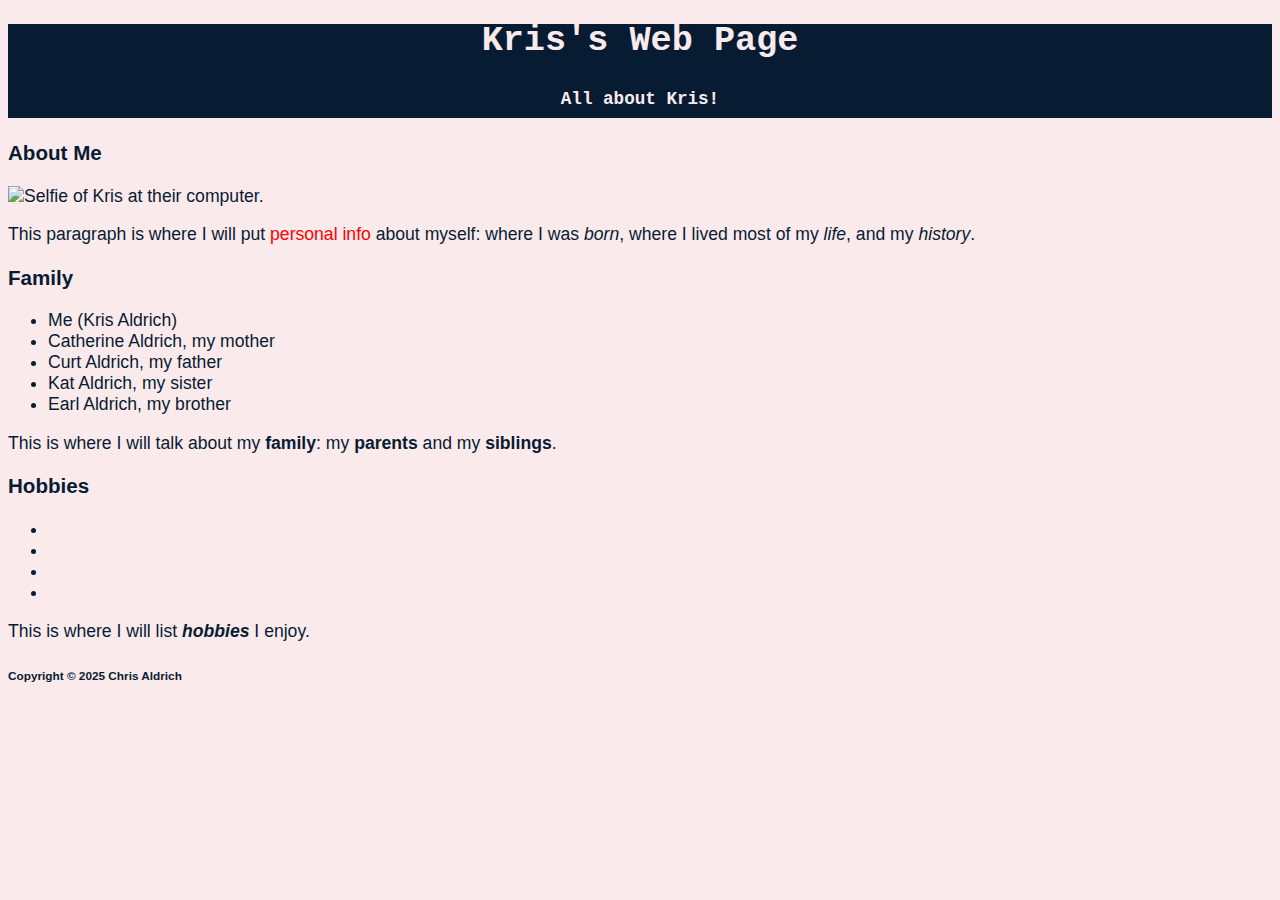
==== index.html @ f2728d29 "Draft index, added image, stylesheet" ====
<!--This is the first assignment for the Internet Scripting course-->
<!--NEED the doctype, html, and meta tags-->

<!--Need to add more CSS elements-->
<!--Need to use span classes-->
<!--Need to have div elements-->
<!--Need to customize CSS IDs and classes in stylesheet-->
<!--Need to replace div with header, main, footer-->
<!DOCTYPE html>

<html lang="en">
    <!--The head section contains INFO about the web page-->
    <head>
        <meta charset="UTF-8">
        <meta name="description" content="This is a web page about Kris Aldrich">
        <meta name="keywords" content="Kris, Aldrich, Christopher, Chris, Kris Aldrich, Christopher Aldrich, Chris Aldrich, Northwest State Community College, NSCC">
        <title>Christopher Aldrich's Web Page</title>
        <link rel="stylesheet" href="mystyle.css">
    </head>

    <!--The body section contains the content that is DISPLAYED on the web page-->
    <body>
        <div id="header">
            <h1>Kris's Web Page</h1>
            <h4>All about Kris!</h4>
        </div>
        
        <div id="main">
            <h3>About Me</h3>
            <!--Here is where I put an image-->
            <img src="images/selfie.jpg" alt="Selfie of Kris at their computer." height="364" width="273">
            <p>
                This paragraph is where I will put <span class="importantStuff">personal info</span>
                about myself:
                where I was <em>born</em>,
                where I lived most of my <em>life</em>,
                and my <em>history</em>.
            </p>

            <h3>Family</h3>
            <ul>
                <li>Me (Kris Aldrich)</li>
                <li>Catherine Aldrich, my mother</li>
                <li>Curt Aldrich, my father</li>
                <li>Kat Aldrich, my sister</li>
                <li>Earl Aldrich, my brother</li>
            </ul>
            <p>
                This is where I will talk about my <strong>family</strong>:
                my <strong>parents</strong> and my <strong>siblings</strong>.
            </p>

            <h3>Hobbies</h3>
            <ul>
                <li></li>
                <li></li>
                <li></li>
                <li></li>
            </ul>
            <p>
                This is where I will list <em><strong>hobbies</strong></em> I enjoy.
            </p>    
        </div>

        <div id="copyright">
            <h6>Copyright &copy; 2025 Chris Aldrich</h6>
        </div>

    </body>


</html>
---- mystyle.css ----
#header{
    color:#FBEAEB;
    background-color: #071C33;
    text-align: center;
    font-family:'Courier New', Courier, monospace;
    line-height: 2em;
}

h3{
    color: #071C33;
    font-family: Arial, Helvetica, sans-serif;
    font-weight: bold;
}

body{
    background-color:#FBEAEB;
    color:#071C33;
    font-family:Arial, Helvetica, sans-serif;
    font-size: 1.1em;
}


#main{
    background-color: #FBEAEB;
}

.importantStuff{
    color:red
}
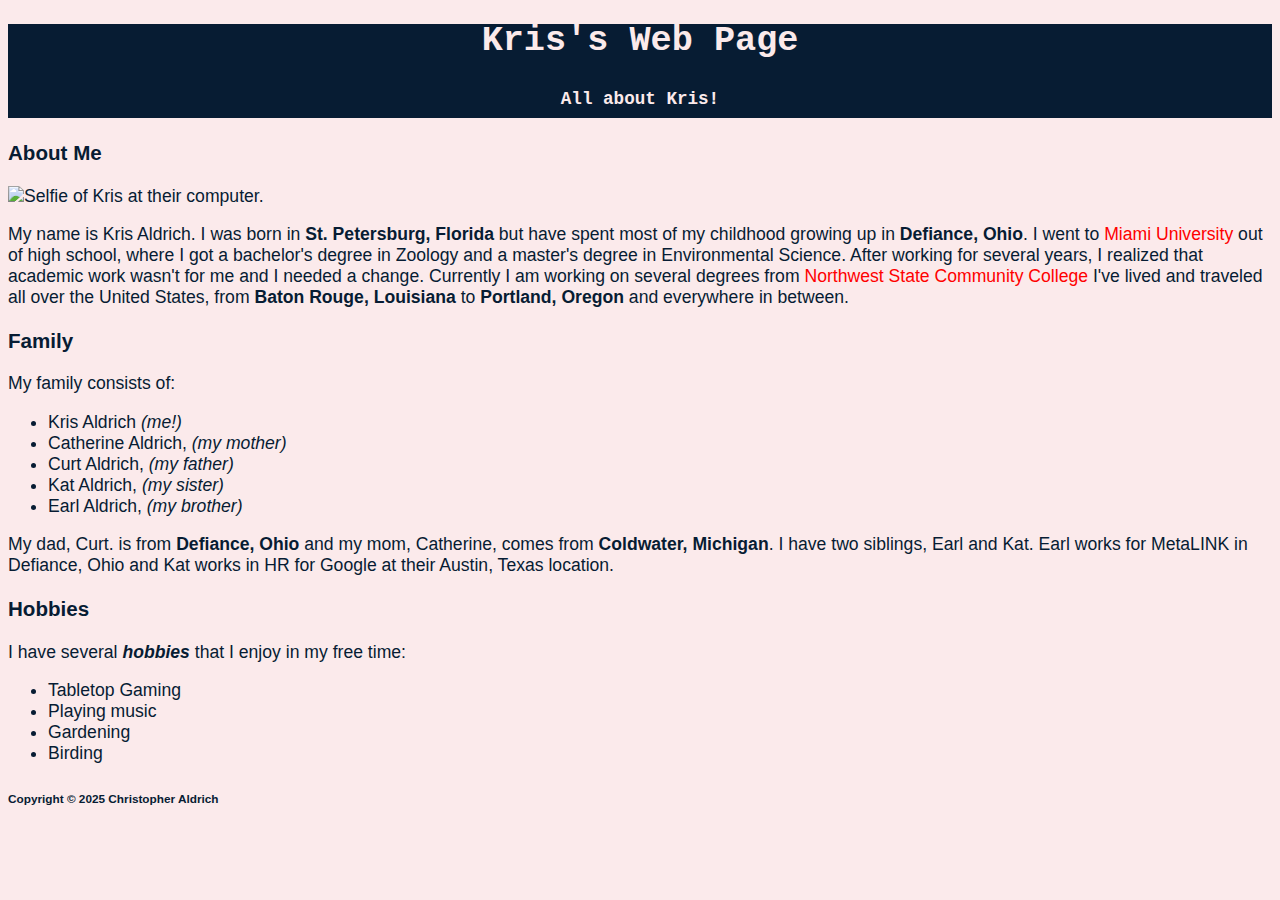
==== commit 537f8532: "Replaced placeholder text with contents" ====
--- a/index.html
+++ b/index.html
@@ -5,7 +5,7 @@
 <!--Need to use span classes-->
 <!--Need to have div elements-->
 <!--Need to customize CSS IDs and classes in stylesheet-->
-<!--Need to replace div with header, main, footer-->
+<!--Need to replace some div with header, main, footer-->
 <!DOCTYPE html>
 
 <html lang="en">
@@ -30,40 +30,47 @@
             <!--Here is where I put an image-->
             <img src="images/selfie.jpg" alt="Selfie of Kris at their computer." height="364" width="273">
             <p>
-                This paragraph is where I will put <span class="importantStuff">personal info</span>
-                about myself:
-                where I was <em>born</em>,
-                where I lived most of my <em>life</em>,
-                and my <em>history</em>.
+                My name is Kris Aldrich. I was born in <strong>St. Petersburg, Florida</strong> but have spent most of my childhood
+                growing up in <strong>Defiance, Ohio</strong>. I went to <span class="importantStuff">Miami University</span> out of high school, 
+                where I got a bachelor's degree in Zoology and a master's degree in Environmental Science.
+                After working for several years, I realized that academic work wasn't for me and I needed a change.
+                Currently I am working on several degrees from 
+                <span class="importantStuff">Northwest State Community College</span> I've lived and traveled all over the 
+                United States, from <strong>Baton Rouge, Louisiana</strong> to <strong>Portland, Oregon</strong> and everywhere in between.
             </p>
 
             <h3>Family</h3>
+            <p>
+                My family consists of:
+            </p>
             <ul>
-                <li>Me (Kris Aldrich)</li>
-                <li>Catherine Aldrich, my mother</li>
-                <li>Curt Aldrich, my father</li>
-                <li>Kat Aldrich, my sister</li>
-                <li>Earl Aldrich, my brother</li>
+                <li>Kris Aldrich <em>(me!)</em></li>
+                <li>Catherine Aldrich, <em>(my mother)</em></li>
+                <li>Curt Aldrich, <em>(my father)</em></li>
+                <li>Kat Aldrich, <em>(my sister)</em></li>
+                <li>Earl Aldrich, <em>(my brother)</em></li>
             </ul>
             <p>
-                This is where I will talk about my <strong>family</strong>:
-                my <strong>parents</strong> and my <strong>siblings</strong>.
+                My dad, Curt. is from <strong>Defiance, Ohio</strong> and my mom, Catherine, comes from <strong>Coldwater, Michigan</strong>.
+                I have two siblings, Earl and Kat. Earl works for MetaLINK in Defiance, Ohio and Kat works in HR for 
+                Google at their Austin, Texas location.
             </p>
 
             <h3>Hobbies</h3>
+            <p>
+                I have several <strong><em>hobbies</em></strong> that I enjoy in my free time:
+            </p>
             <ul>
-                <li></li>
-                <li></li>
-                <li></li>
-                <li></li>
+                <li>Tabletop Gaming</li>
+                <li>Playing music</li>
+                <li>Gardening</li>
+                <li>Birding</li>
             </ul>
-            <p>
-                This is where I will list <em><strong>hobbies</strong></em> I enjoy.
-            </p>    
+
         </div>
 
         <div id="copyright">
-            <h6>Copyright &copy; 2025 Chris Aldrich</h6>
+            <h6>Copyright &copy; 2025 Christopher Aldrich</h6>
         </div>
 
     </body>
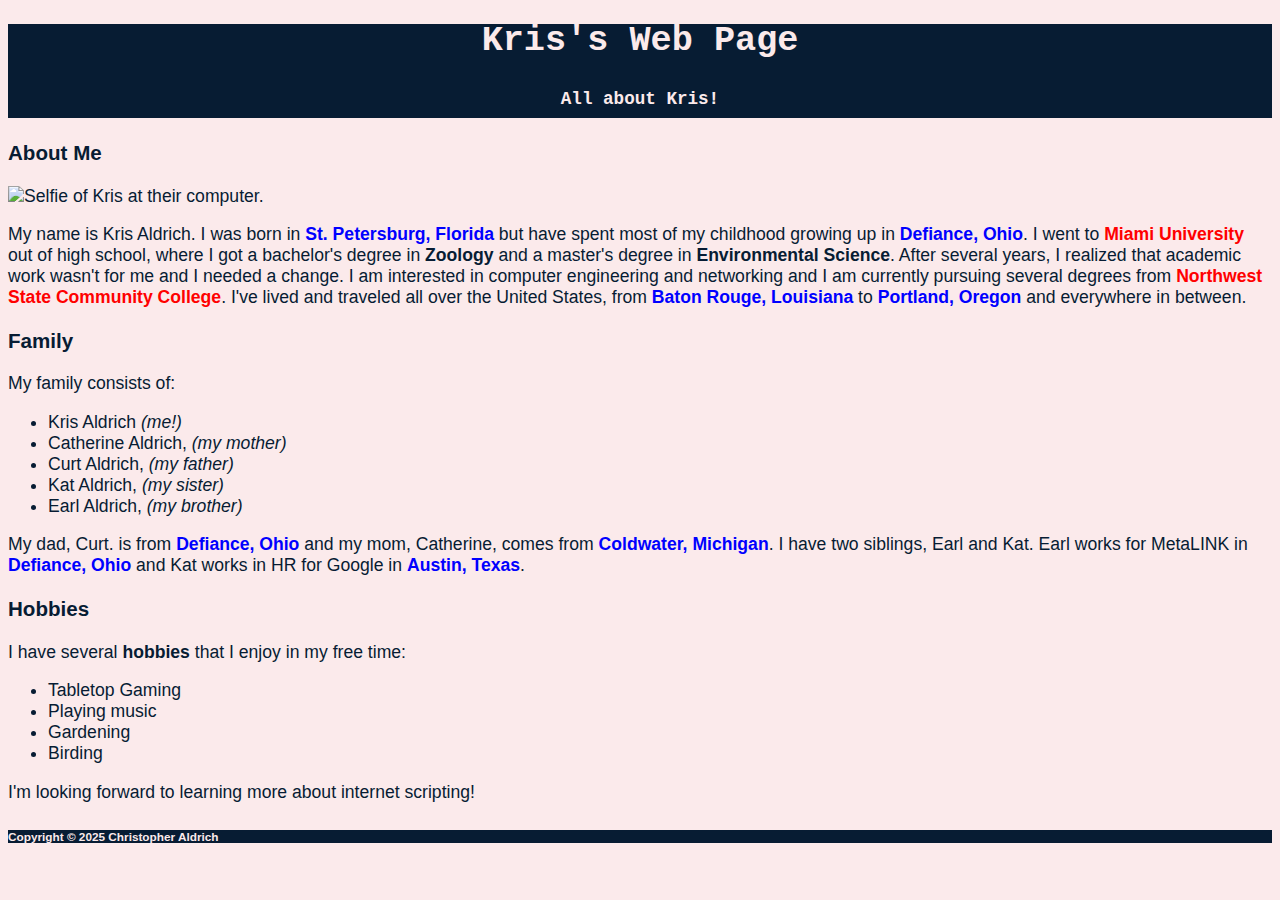
==== commit 402f57b5: "Added more CSS elements, fixed wording" ====
--- a/index.html
+++ b/index.html
@@ -1,11 +1,7 @@
 <!--This is the first assignment for the Internet Scripting course-->
 <!--NEED the doctype, html, and meta tags-->
 
-<!--Need to add more CSS elements-->
-<!--Need to use span classes-->
-<!--Need to have div elements-->
-<!--Need to customize CSS IDs and classes in stylesheet-->
-<!--Need to replace some div with header, main, footer-->
+
 <!DOCTYPE html>
 
 <html lang="en">
@@ -20,23 +16,24 @@
 
     <!--The body section contains the content that is DISPLAYED on the web page-->
     <body>
-        <div id="header">
+        <header>
             <h1>Kris's Web Page</h1>
             <h4>All about Kris!</h4>
-        </div>
+        </header>
         
-        <div id="main">
+        <main>
             <h3>About Me</h3>
             <!--Here is where I put an image-->
             <img src="images/selfie.jpg" alt="Selfie of Kris at their computer." height="364" width="273">
             <p>
-                My name is Kris Aldrich. I was born in <strong>St. Petersburg, Florida</strong> but have spent most of my childhood
-                growing up in <strong>Defiance, Ohio</strong>. I went to <span class="importantStuff">Miami University</span> out of high school, 
-                where I got a bachelor's degree in Zoology and a master's degree in Environmental Science.
-                After working for several years, I realized that academic work wasn't for me and I needed a change.
-                Currently I am working on several degrees from 
-                <span class="importantStuff">Northwest State Community College</span> I've lived and traveled all over the 
-                United States, from <strong>Baton Rouge, Louisiana</strong> to <strong>Portland, Oregon</strong> and everywhere in between.
+                My name is Kris Aldrich. I was born in <span class="locationName">St. Petersburg, Florida</span> but have spent most of my childhood
+                growing up in <span class="locationName">Defiance, Ohio</span>. I went to <span class="importantStuff">Miami University</span> out of high school, 
+                where I got a bachelor's degree in <strong>Zoology</strong> and a master's degree in <strong>Environmental Science</strong>.
+                After several years, I realized that academic work wasn't for me and I needed a change. 
+                I am interested in computer engineering and networking and
+                I am currently pursuing several degrees from 
+                <span class="importantStuff">Northwest State Community College</span>. I've lived and traveled all over the 
+                United States, from <span class="locationName">Baton Rouge, Louisiana</span> to <span class="locationName">Portland, Oregon</span> and everywhere in between.
             </p>
 
             <h3>Family</h3>
@@ -51,14 +48,14 @@
                 <li>Earl Aldrich, <em>(my brother)</em></li>
             </ul>
             <p>
-                My dad, Curt. is from <strong>Defiance, Ohio</strong> and my mom, Catherine, comes from <strong>Coldwater, Michigan</strong>.
-                I have two siblings, Earl and Kat. Earl works for MetaLINK in Defiance, Ohio and Kat works in HR for 
-                Google at their Austin, Texas location.
+                My dad, Curt. is from <span class="locationName">Defiance, Ohio</span> and my mom, Catherine, comes from <span class="locationName">Coldwater, Michigan</span>.
+                I have two siblings, Earl and Kat. Earl works for MetaLINK in <span class="locationName">Defiance, Ohio</span> and Kat works in HR for 
+                Google in <span class="locationName"> Austin, Texas</span>.
             </p>
 
             <h3>Hobbies</h3>
             <p>
-                I have several <strong><em>hobbies</em></strong> that I enjoy in my free time:
+                I have several <strong>hobbies</strong> that I enjoy in my free time:
             </p>
             <ul>
                 <li>Tabletop Gaming</li>
@@ -67,11 +64,16 @@
                 <li>Birding</li>
             </ul>
 
+        </main>
+        <div id="closingStatement">
+            <p>
+                I'm looking forward to learning more about internet scripting!
+            </p>
         </div>
 
-        <div id="copyright">
+        <footer>
             <h6>Copyright &copy; 2025 Christopher Aldrich</h6>
-        </div>
+        </footer>
 
     </body>
 
--- a/mystyle.css
+++ b/mystyle.css
@@ -1,4 +1,4 @@
-#header{
+header{
     color:#FBEAEB;
     background-color: #071C33;
     text-align: center;
@@ -20,10 +20,23 @@
 }
 
 
-#main{
+main{
     background-color: #FBEAEB;
 }
 
+footer{
+    background-color:#071C33;
+    color:#FBEAEB;
+}
+#closingStatement{
+    color:#071C33;
+}
+
+.locationName{
+    font-weight: bold;
+    color:blue;
+}
 .importantStuff{
+    font-weight: bold;
     color:red
 }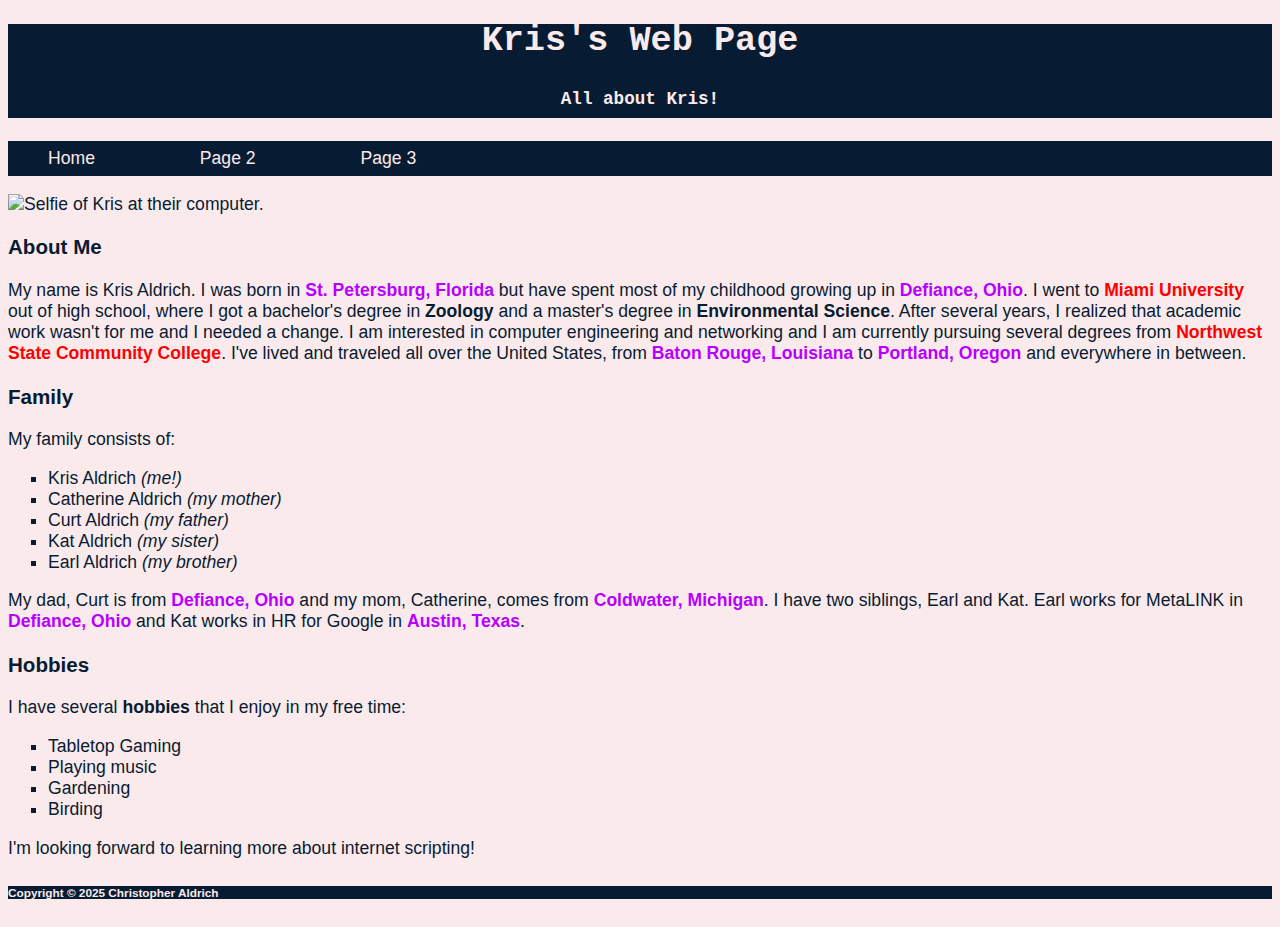
==== commit 3fbfb824: "Added a navbar and two additional pages to website; expanded and edited css style" ====
--- a/index.html
+++ b/index.html
@@ -9,8 +9,8 @@
     <head>
         <meta charset="UTF-8">
         <meta name="description" content="This is a web page about Kris Aldrich">
-        <meta name="keywords" content="Kris, Aldrich, Christopher, Chris, Kris Aldrich, Christopher Aldrich, Chris Aldrich, Northwest State Community College, NSCC">
-        <title>Christopher Aldrich's Web Page</title>
+        <meta name="keywords" content="Kris, Aldrich, Chris, Kris Aldrich, Chris Aldrich, Northwest State Community College, NSCC, introduction">
+        <title>Chris Aldrich's Web Page</title>
         <link rel="stylesheet" href="mystyle.css">
     </head>
 
@@ -21,10 +21,19 @@
             <h4>All about Kris!</h4>
         </header>
         
+        <!--Here is the navbar!-->
+        <nav>
+            <ul>
+                <li><a href="index.html" title="Homepage">Home</a></li>
+                <li><a href="page2.html" title="Page 2">Page 2</a></li>
+                <li><a href="page3.html" title= "Page 3">Page 3</a></li>
+            </ul>
+        </nav>
+
         <main>
-            <h3>About Me</h3>
             <!--Here is where I put an image-->
             <img src="images/selfie.jpg" alt="Selfie of Kris at their computer." height="364" width="273">
+            <h3>About Me</h3>
             <p>
                 My name is Kris Aldrich. I was born in <span class="locationName">St. Petersburg, Florida</span> but have spent most of my childhood
                 growing up in <span class="locationName">Defiance, Ohio</span>. I went to <span class="importantStuff">Miami University</span> out of high school, 
@@ -42,13 +51,13 @@
             </p>
             <ul>
                 <li>Kris Aldrich <em>(me!)</em></li>
-                <li>Catherine Aldrich, <em>(my mother)</em></li>
-                <li>Curt Aldrich, <em>(my father)</em></li>
-                <li>Kat Aldrich, <em>(my sister)</em></li>
-                <li>Earl Aldrich, <em>(my brother)</em></li>
+                <li>Catherine Aldrich <em>(my mother)</em></li>
+                <li>Curt Aldrich <em>(my father)</em></li>
+                <li>Kat Aldrich <em>(my sister)</em></li>
+                <li>Earl Aldrich <em>(my brother)</em></li>
             </ul>
             <p>
-                My dad, Curt. is from <span class="locationName">Defiance, Ohio</span> and my mom, Catherine, comes from <span class="locationName">Coldwater, Michigan</span>.
+                My dad, Curt is from <span class="locationName">Defiance, Ohio</span> and my mom, Catherine, comes from <span class="locationName">Coldwater, Michigan</span>.
                 I have two siblings, Earl and Kat. Earl works for MetaLINK in <span class="locationName">Defiance, Ohio</span> and Kat works in HR for 
                 Google in <span class="locationName"> Austin, Texas</span>.
             </p>
--- a/mystyle.css
+++ b/mystyle.css
@@ -6,7 +6,7 @@
     line-height: 2em;
 }
 
-h3{
+h2, h3{
     color: #071C33;
     font-family: Arial, Helvetica, sans-serif;
     font-weight: bold;
@@ -19,6 +19,33 @@
     font-size: 1.1em;
 }
 
+nav{
+    background-color:#071C33;
+    color:#FBEAEB;
+    line-height: 2em;
+    display: block;
+}
+
+nav li{
+    display: inline;
+    padding-right: 100px;
+    list-style-type: none;
+}
+
+nav a:link{
+    color:#FBEAEB;
+    text-decoration: none;
+}
+nav a:visited{
+    color:#FBEAEB;
+}
+nav a:hover{
+    text-decoration:underline;
+}
+
+img{
+    vertical-align: bottom;
+}
 
 main{
     background-color: #FBEAEB;
@@ -28,13 +55,24 @@
     background-color:#071C33;
     color:#FBEAEB;
 }
+
+ul{
+    list-style-type: square;
+    list-style-position: outside;
+}
+
+ol{
+    list-style-type: decimal;
+    list-style-position: outside;
+}
+
 #closingStatement{
     color:#071C33;
 }
 
 .locationName{
     font-weight: bold;
-    color:blue;
+    color:rgb(183, 0, 255);
 }
 .importantStuff{
     font-weight: bold;
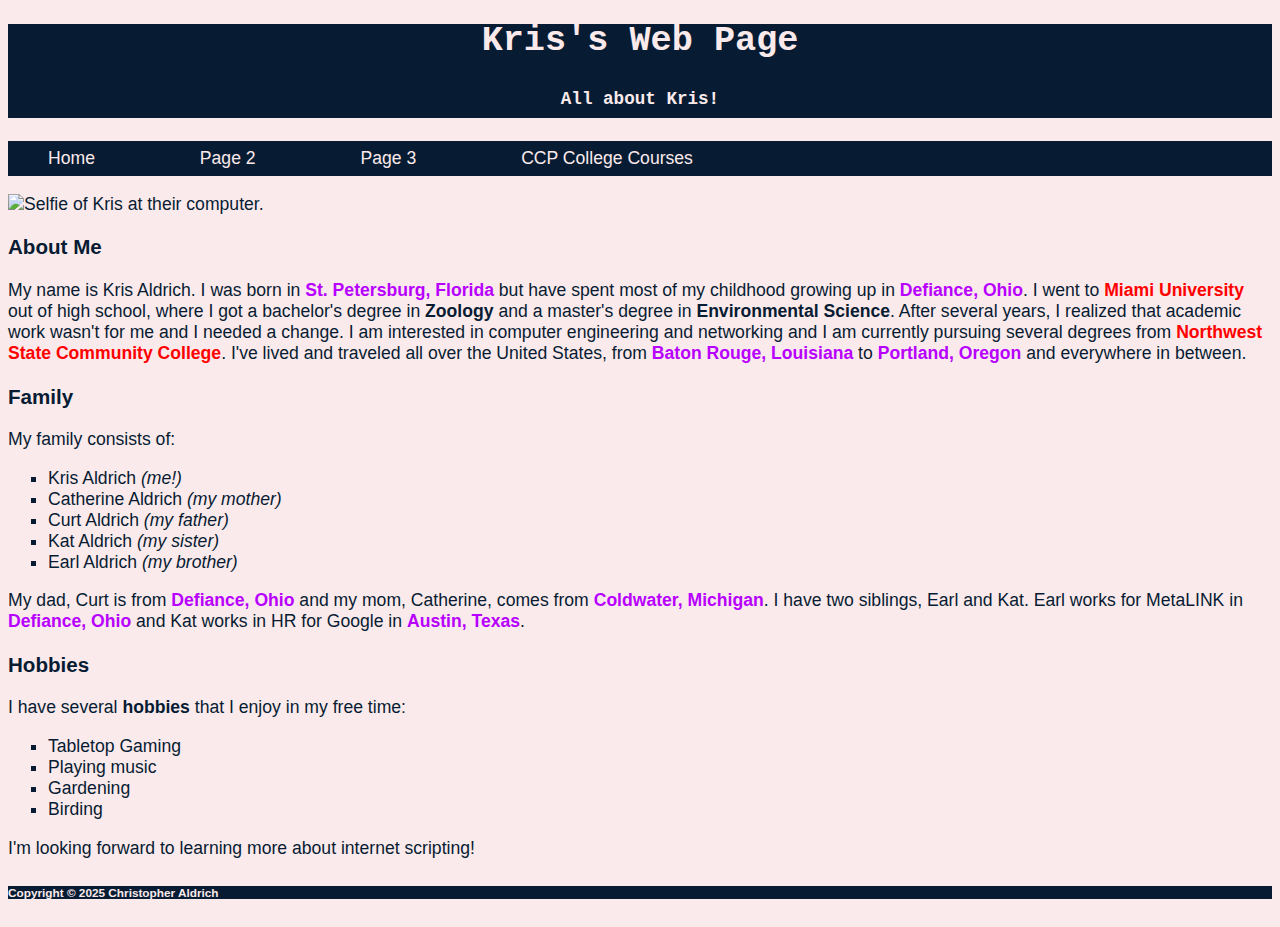
==== commit ef819389: "Added CCP college course table page" ====
--- a/index.html
+++ b/index.html
@@ -27,6 +27,7 @@
                 <li><a href="index.html" title="Homepage">Home</a></li>
                 <li><a href="page2.html" title="Page 2">Page 2</a></li>
                 <li><a href="page3.html" title= "Page 3">Page 3</a></li>
+                <li><a href="tableofcourses.html" title= "CCP College Courses">CCP College Courses</a></li>
             </ul>
         </nav>
 
--- a/mystyle.css
+++ b/mystyle.css
@@ -66,6 +66,27 @@
     list-style-position: outside;
 }
 
+caption{
+    caption-side:top;
+    font-weight: bold;
+}
+
+table{
+    border: solid 2px black;
+    border-collapse: collapse;
+}
+
+tr, td, th{
+    border: solid 1px black;
+    padding: 2px;
+    width: 200px;
+}
+
+th{
+    background-color:#071C33;
+    color:#FBEAEB;
+}
+
 #closingStatement{
     color:#071C33;
 }
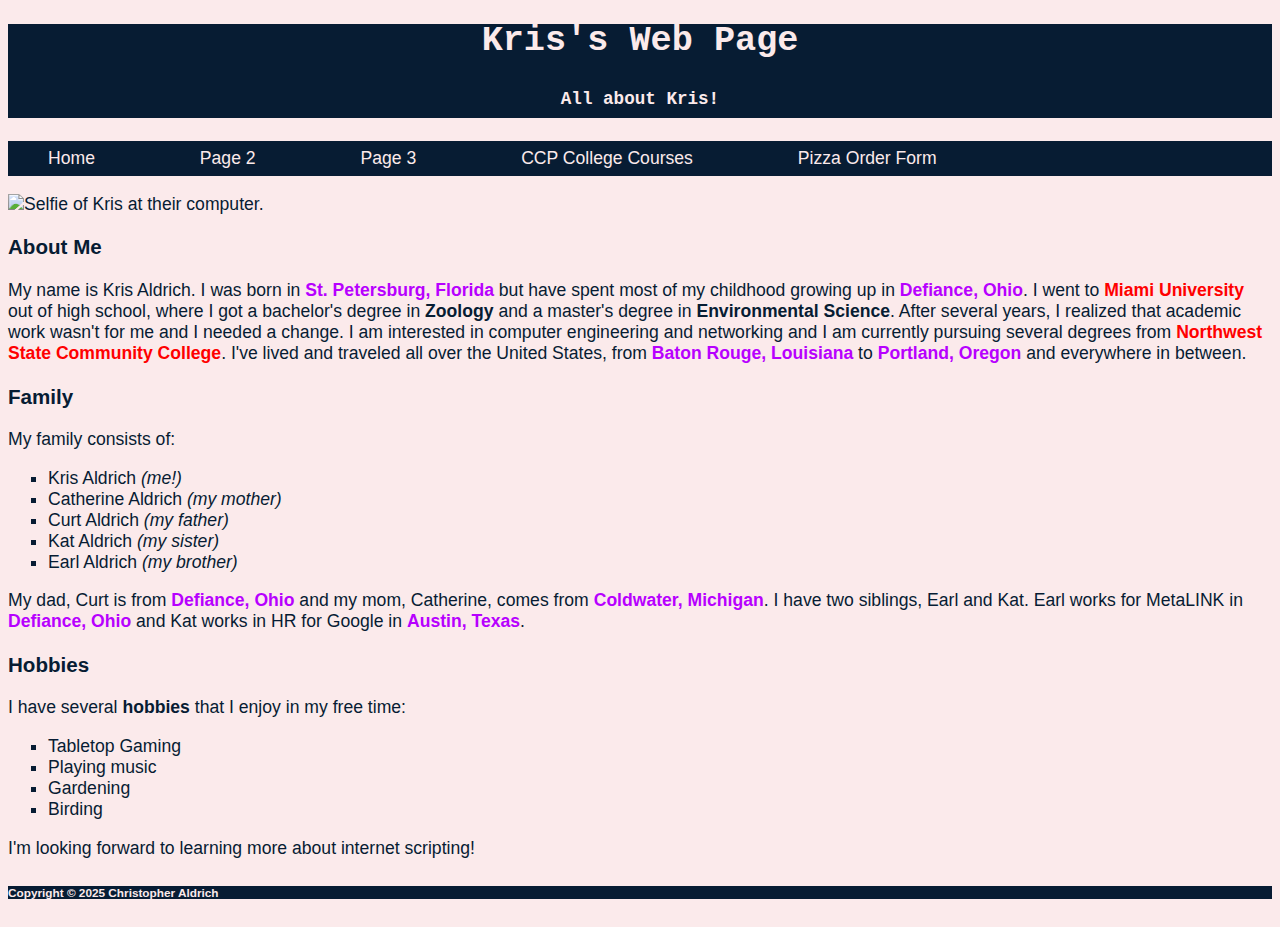
==== commit b213bd48: "Added basic pizza form and links to it" ====
--- a/index.html
+++ b/index.html
@@ -28,6 +28,7 @@
                 <li><a href="page2.html" title="Page 2">Page 2</a></li>
                 <li><a href="page3.html" title= "Page 3">Page 3</a></li>
                 <li><a href="tableofcourses.html" title= "CCP College Courses">CCP College Courses</a></li>
+                <li><a href="pizzaform.html" title= "Pizza Order Form">Pizza Order Form</a></li>
             </ul>
         </nav>
 
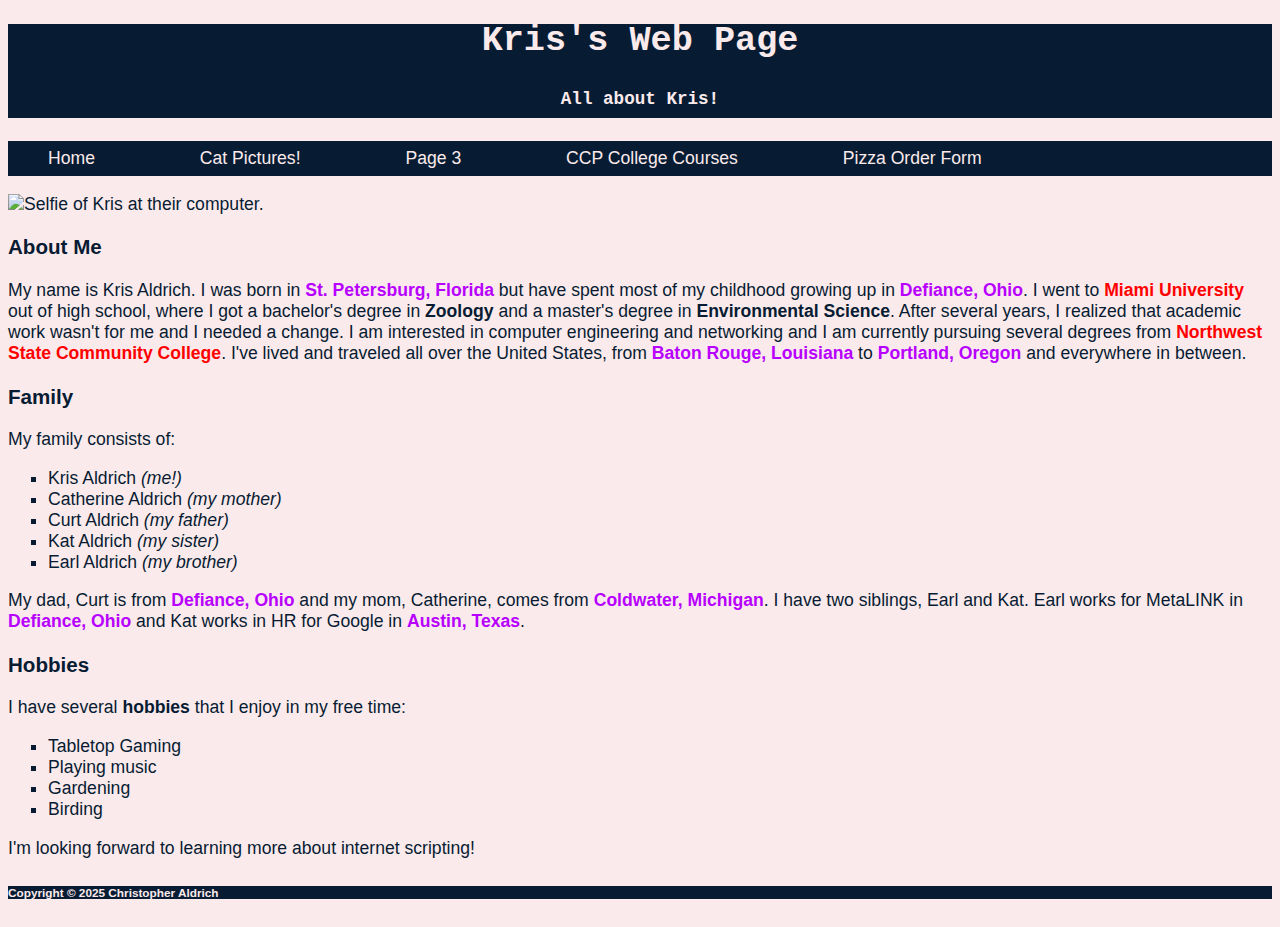
==== commit 39ef51bf: "Added cat pictures and picture carousel to page 2" ====
--- a/index.html
+++ b/index.html
@@ -25,7 +25,7 @@
         <nav>
             <ul>
                 <li><a href="index.html" title="Homepage">Home</a></li>
-                <li><a href="page2.html" title="Page 2">Page 2</a></li>
+                <li><a href="page2.html" title="Cat Pictures!">Cat Pictures!</a></li>
                 <li><a href="page3.html" title= "Page 3">Page 3</a></li>
                 <li><a href="tableofcourses.html" title= "CCP College Courses">CCP College Courses</a></li>
                 <li><a href="pizzaform.html" title= "Pizza Order Form">Pizza Order Form</a></li>
